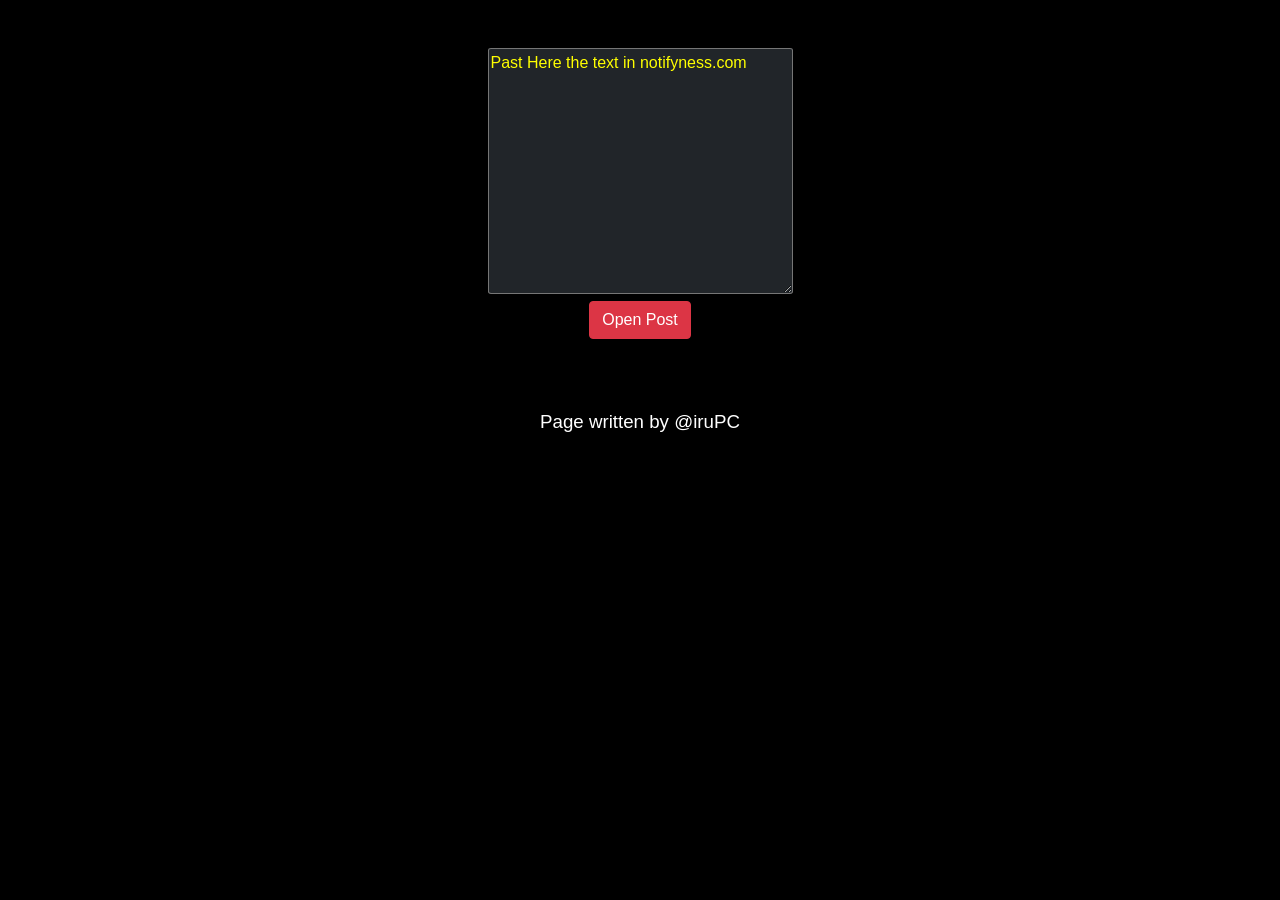
==== Pico/reddit.html @ 3b51f485 "Create reddit.html" ====
<!--
    Code writen by IruPC
-->
<!DOCTYPE html>
<html lang="en">
<head>
    <meta charset="UTF-8">
    <meta name="viewport" content="width=device-width, initial-scale=1.0">
    <title>Reddit Post Finder</title>
</head>
<style>
    #outPut, #copyBtn, #refreshbtn{
        display: none;
    }
        :root {
        --blue: #007bff;
        --indigo: #6610f2;
        --purple: #6f42c1;
        --pink: #e83e8c;
        --red: #dc3545;
        --orange: #fd7e14;
        --yellow: #ffc107;
        --green: #28a745;
        --teal: #20c997;
        --cyan: #17a2b8;
        --white: #fff;
        --gray: #6c757d;
        --gray-dark: #343a40;
        --primary: #007bff;
        --secondary: #6c757d;
        --success: #28a745;
        --info: #17a2b8;
        --warning: #ffc107;
        --danger: #dc3545;
        --light: #f8f9fa;
        --dark: #343a40;
        --breakpoint-xs: 0;
        --breakpoint-sm: 576px;
        --breakpoint-md: 768px;
        --breakpoint-lg: 992px;
        --breakpoint-xl: 1200px;
        --font-family-sans-serif: -apple-system,BlinkMacSystemFont,"Segoe UI",Roboto,"Helvetica Neue",Arial,"Noto Sans",sans-serif,"Apple Color Emoji","Segoe UI Emoji","Segoe UI Symbol","Noto Color Emoji";
        --font-family-monospace: SFMono-Regular,Menlo,Monaco,Consolas,"Liberation Mono","Courier New",monospace
    }

    *,::after,::before {
        box-sizing: border-box
    }

    html {
        font-family: sans-serif;
        line-height: 1.15;
        -webkit-text-size-adjust: 100%;
        -webkit-tap-highlight-color: transparent
    }
    body {
        margin: 0;
        font-family: -apple-system,BlinkMacSystemFont,"Segoe UI",Roboto,"Helvetica Neue",Arial,"Noto Sans",sans-serif,"Apple Color Emoji","Segoe UI Emoji","Segoe UI Symbol","Noto Color Emoji";
        font-size: 1rem;
        font-weight: 400;
        line-height: 1.5;
        color: #fff;
        text-align: left;
        background-color: #000
    }
    h1,h2,h3,h4,h5,h6 {
        margin-top: 0;
        margin-bottom: .5rem
    }
    label {
        display: inline-block;
        margin-bottom: .5rem
    }

    button {
        border-radius: 0
    }
    button,input,optgroup,select,textarea {
        margin: 0;
        font-family: inherit;
        font-size: inherit;
        line-height: inherit
    }

    button,input {
        overflow: visible
    }

    button,select {
        text-transform: none
    }
    [type=button],[type=reset],[type=submit],button {
        -webkit-appearance: button
    }

    [type=button]:not(:disabled),[type=reset]:not(:disabled),[type=submit]:not(:disabled),button:not(:disabled) {
        cursor: pointer
    }
    .h1,.h2,.h3,.h4,.h5,.h6,h1,h2,h3,h4,h5,h6 {
        margin-bottom: .5rem;
        font-weight: 500;
        line-height: 1.2
    }

    .h1,h1 {
        font-size: 2.5rem
    }
    .container,.container-fluid,.container-lg,.container-md,.container-sm,.container-xl {
        width: 100%;
        padding-right: 15px;
        padding-left: 15px;
        margin-right: auto;
        margin-left: auto
    }
    @media (min-width: 576px) {
        .container,.container-sm {
            max-width:540px
        }
    }

    @media (min-width: 768px) {
        .container,.container-md,.container-sm {
            max-width:720px
        }
    }
    .form-control {
        display: block;
        width: 100%;
        height: calc(1.5em + .75rem + 2px);
        padding: .375rem .75rem;
        font-size: 1rem;
        font-weight: 400;
        line-height: 1.5;
        color: #495057;
        background-color: #fff;
        background-clip: padding-box;
        border: 1px solid #ced4da;
        border-radius: .25rem;
        transition: border-color .15s ease-in-out,box-shadow .15s ease-in-out
    }
    .form-control::-webkit-input-placeholder {
        color: #6c757d;
        opacity: 1
    }
    .form-control::placeholder {
        color: #6c757d;
        opacity: 1
    }
    .form-group {
        margin-bottom: 1rem
    }
    .btn {
        display: inline-block;
        font-weight: 400;
        color: #212529;
        text-align: center;
        vertical-align: middle;
        -webkit-user-select: none;
        -moz-user-select: none;
        -ms-user-select: none;
        user-select: none;
        background-color: transparent;
        border: 1px solid transparent;
        padding: .375rem .75rem;
        font-size: 1rem;
        line-height: 1.5;
        border-radius: .25rem;
        transition: color .15s ease-in-out,background-color .15s ease-in-out,border-color .15s ease-in-out,box-shadow .15s ease-in-out
    }
    .btn:hover {
        color: #212529;
        text-decoration: none
    }
    .btn:not(:disabled):not(.disabled) {
        cursor: pointer
    }
    .btn-danger {
        color: #fff;
        background-color: #dc3545;
        border-color: #dc3545
    }

    .btn-danger:hover {
        color: #fff;
        background-color: #c82333;
        border-color: #bd2130
    }
    textarea, .form-control{
        background-color: #212529;
        color: white;
        place-content: #ffffff;
        border-radius: 1%;
    }

    ::placeholder { /* Chrome, Firefox, Opera, Safari 10.1+ */
        color: yellow;
        opacity: 1; /* Firefox */
    }
    
    :-ms-input-placeholder { /* Internet Explorer 10-11 */
        color: yellow;
    }
    
    ::-ms-input-placeholder { /* Microsoft Edge */
        color: yellow;
    }
</style>
<body align="center">
    <center>
        <br><br>
    <textarea name="NameOfText" id="Input" cols="30" rows="10" placeholder="Past Here the text in notifyness.com"></textarea>
    <textarea name="outPut" id="outPut" cols="30" rows="10"></textarea><br>
    <button class="btn btn-danger btn-block" onclick="clickMe()" id="clickBtn">Open Post</button><br>
    <button class="btn btn-danger btn-block" onclick="copyMe()" id="copyBtn">Copy Now</button><br>
    <button class="btn btn-danger btn-block" id="refreshbtn" onClick="window.location.reload();">Find Another Post</button>
    <br><br>
    <h3>Page written by @iruPC</h3>
</center>
</body>
<script>
    function clickMe(){
        urlOfReddit = "https://www.reddit.com/r/subReddit/search/?q=searchWord&restrict_sr=1&sr_nsfw=&include_over_18=1"
        try{
            source = document.getElementById("Input").value;
            subRedditName = source.split("reddit.com/r/")[1].split(`
    `)[0];
            postTitle = source.split("matching post with title ")[1].split(" posted by user")[0];

            outPut = urlOfReddit.replace("subReddit", subRedditName).replace("searchWord", postTitle)
            document.getElementById("outPut").value = outPut;
            document.getElementById("clickBtn").style.display = "none";
            document.getElementById("Input").style.display = "none";
            document.getElementById("outPut").style.display = "block";
            document.getElementById("copyBtn").style.display = "block";
            document.getElementById("refreshbtn").style.display = "block";
            document.getElementById("Input").value = "";
            window.open(outPut)
        }
        catch(err){
            document.getElementById("Input").value = `There is a problem of the input Text. 
Remember that this page is working only for Employer Arwx.`;
        }

    }
    
    function copyMe(){
        var copyText = document.getElementById("outPut");
        copyText.select();
        copyText.setSelectionRange(0, 99999)
        document.execCommand("copy");
    }
</script>
</html>
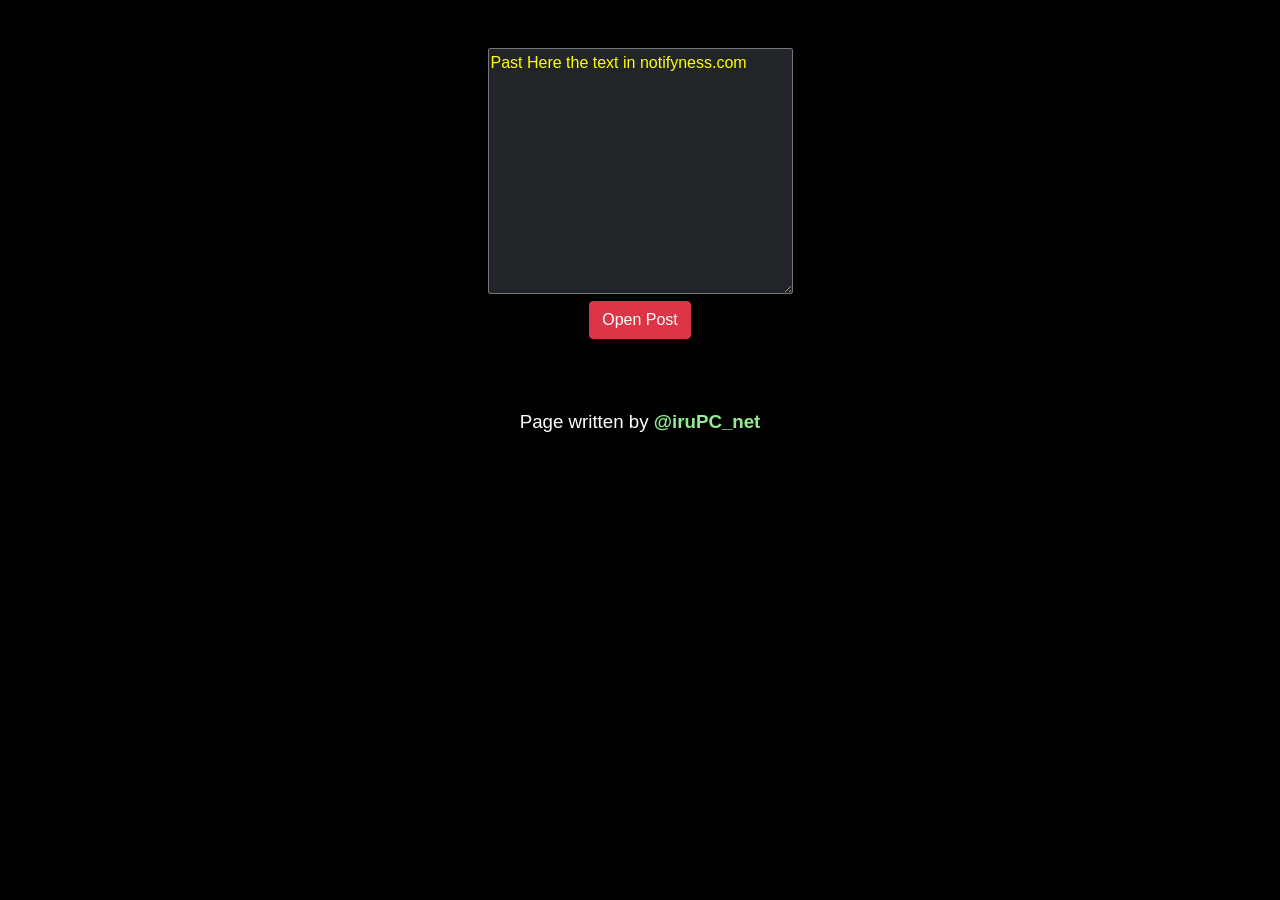
==== commit 61ba1870: "Update reddit.html" ====
--- a/Pico/reddit.html
+++ b/Pico/reddit.html
@@ -204,6 +204,11 @@
     ::-ms-input-placeholder { /* Microsoft Edge */
         color: yellow;
     }
+    .myName{
+        font-weight: bold;
+        color: lightgreen;
+        text-decoration: none;
+    }
 </style>
 <body align="center">
     <center>
@@ -214,7 +219,7 @@
     <button class="btn btn-danger btn-block" onclick="copyMe()" id="copyBtn">Copy Now</button><br>
     <button class="btn btn-danger btn-block" id="refreshbtn" onClick="window.location.reload();">Find Another Post</button>
     <br><br>
-    <h3>Page written by @iruPC</h3>
+    <h3>Page written by <a class="myName" href="https://t.me/irupc_net">@iruPC_net</a></h3>
 </center>
 </body>
 <script>
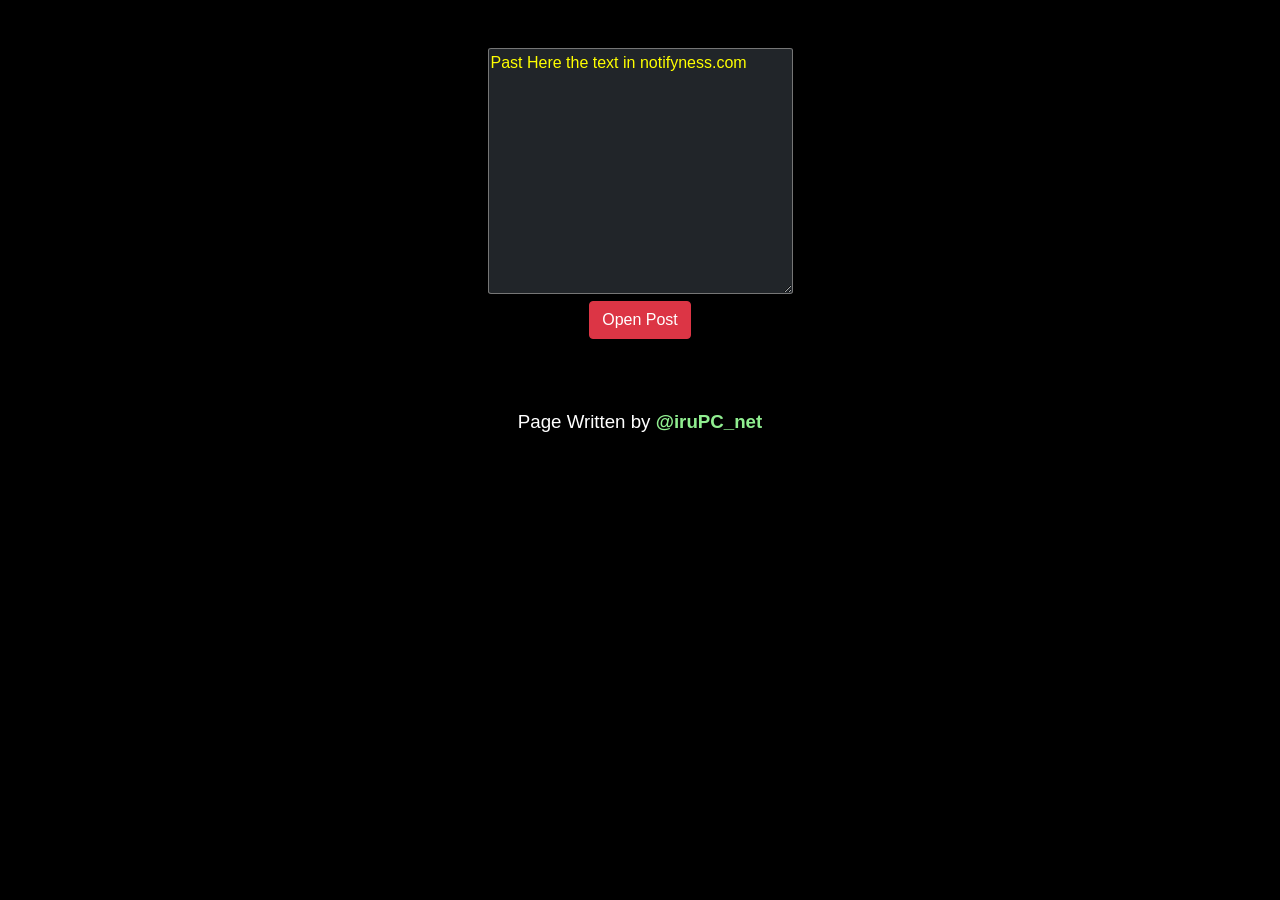
==== commit 03b1ef31: "Update reddit.html" ====
--- a/Pico/reddit.html
+++ b/Pico/reddit.html
@@ -219,7 +219,7 @@
     <button class="btn btn-danger btn-block" onclick="copyMe()" id="copyBtn">Copy Now</button><br>
     <button class="btn btn-danger btn-block" id="refreshbtn" onClick="window.location.reload();">Find Another Post</button>
     <br><br>
-    <h3>Page written by <a class="myName" href="https://t.me/irupc_net">@iruPC_net</a></h3>
+    <h3>Page Written by <a class="myName" href="https://t.me/irupc_net">@iruPC_net</a></h3>
 </center>
 </body>
 <script>
@@ -228,7 +228,7 @@
         try{
             source = document.getElementById("Input").value;
             subRedditName = source.split("reddit.com/r/")[1].split(`
-    `)[0];
+`)[0];
             postTitle = source.split("matching post with title ")[1].split(" posted by user")[0];
 
             outPut = urlOfReddit.replace("subReddit", subRedditName).replace("searchWord", postTitle)
